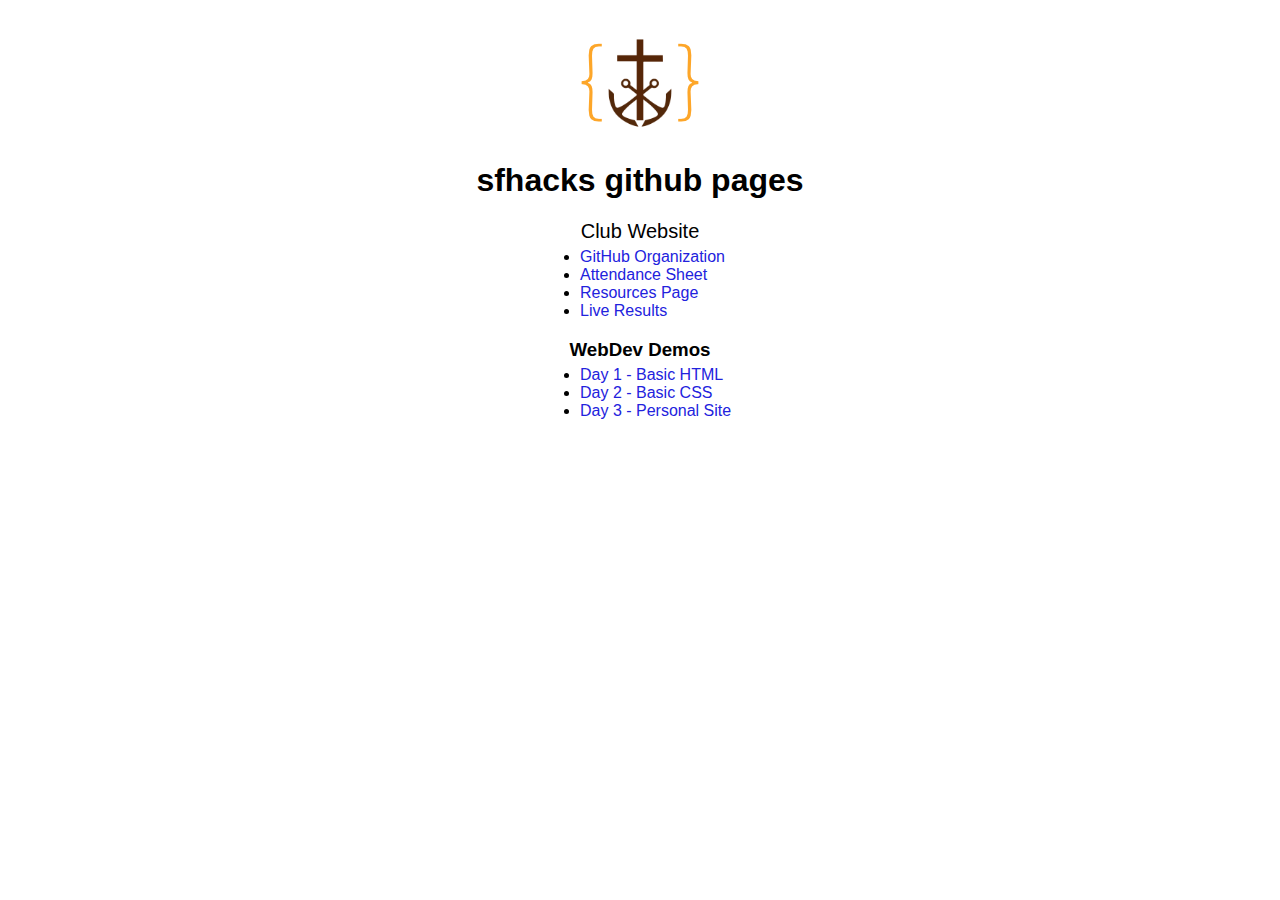
==== index.html @ 7c442050 "Took out link message for sfhacks.club" ====
<!DOCTYPE html>
<html>
<head>
    <title>sfhacks github pages</title>
    <link rel = 'icon' href = 'favicon.png'/>
    <style type = 'text/css'>
    * {
        font-family: Helvetica;
    }
    div {
        margin: 0 auto;
        text-align: center;
    }
    a {
        color: #2222DD;
        text-decoration: none;
    }
    h1 {
        margin-top: 0;
    }
    .listTitle {
        font-size: 20px;
    }
    .list {
        width: 200px;
    }
    .list h3 {
        margin-bottom: 0px;
    }
    .list ul {
        text-align: left;
        margin-top: 5px;
    }
    </style>
</head>
<body>
    <div>
        <img src = 'favicon.png'/>
        <h1>sfhacks github pages</h1>
        <span class = 'listTitle'>Club Website<a href = 'http://www.sfhacks.club' target = '_blank'></a></span>
        <div class = 'list'>
            <ul>
                <li><a href = 'https://github.com/sfhacks' target = '_blank'>GitHub Organization</a></li>
                <li><a href = 'https://docs.google.com/a/sfhs.com/spreadsheets/d/11KJffrhBxWeUaiinBYQmhyRss_YMSi3dZtxlIz7ScT4/edit?usp=sharing' target = '_blank'>Attendance Sheet</a></li>
                <li><a href = 'resources' target = '_blank'>Resources Page</a></li>
                <li><a href = 'http://results.sfhacks.club' target = '_blank'>Live Results</a></li>
            </ul>
        </div>
        <div class = 'list'>
            <h3>WebDev Demos</h3>
            <ul>
                <li><a href = 'demos/day1.html' target = '_blank'>Day 1 - Basic HTML</a></li>
                <li><a href = 'demos/day2.html' target = '_blank'>Day 2 - Basic CSS</a></li>
                <li><a href = 'demos/day3.html' target = '_blank'>Day 3 - Personal Site</a></li>
            </ul>
        </div>
    </div>
</body>
</html>
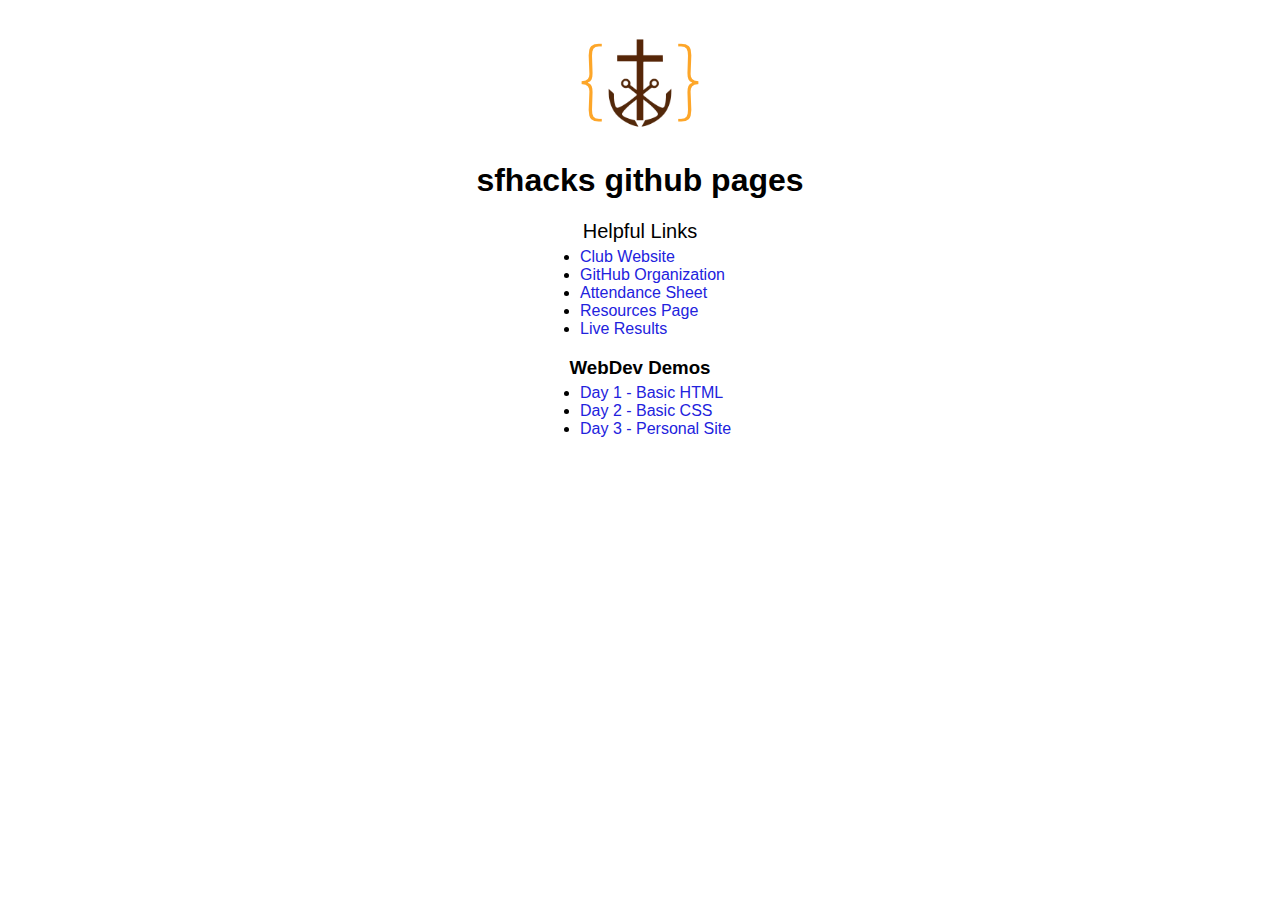
==== commit d3d65e0b: "update index" ====
--- a/index.html
+++ b/index.html
@@ -37,9 +37,10 @@
     <div>
         <img src = 'favicon.png'/>
         <h1>sfhacks github pages</h1>
-        <span class = 'listTitle'>Club Website<a href = 'http://www.sfhacks.club' target = '_blank'></a></span>
+        <span class = 'listTitle'>Helpful Links</span>
         <div class = 'list'>
             <ul>
+                <li><a href = 'http://www.sfhacks.club' target = '_blank'>Club Website</a></li>
                 <li><a href = 'https://github.com/sfhacks' target = '_blank'>GitHub Organization</a></li>
                 <li><a href = 'https://docs.google.com/a/sfhs.com/spreadsheets/d/11KJffrhBxWeUaiinBYQmhyRss_YMSi3dZtxlIz7ScT4/edit?usp=sharing' target = '_blank'>Attendance Sheet</a></li>
                 <li><a href = 'resources' target = '_blank'>Resources Page</a></li>
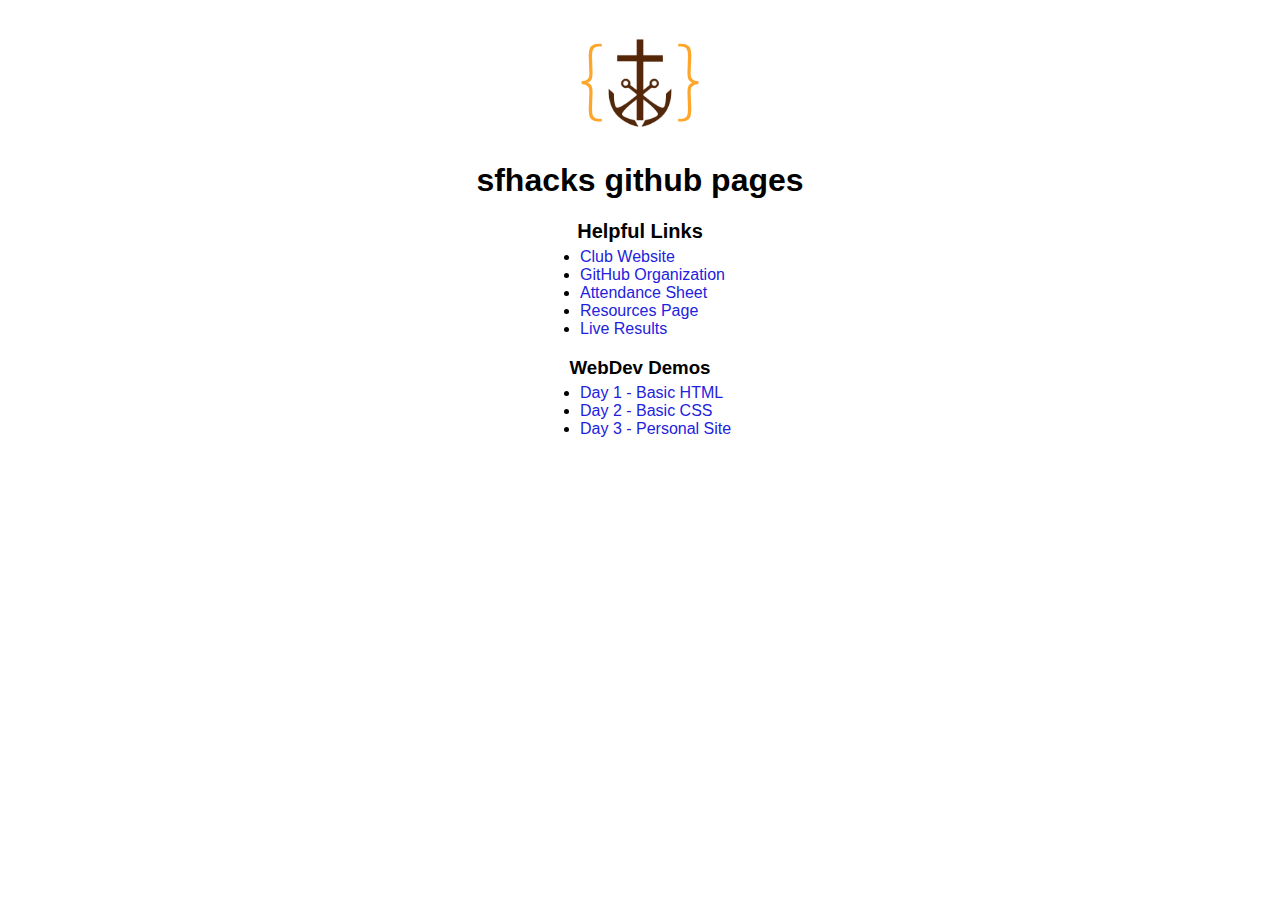
==== commit bebd58d0: "update title" ====
--- a/index.html
+++ b/index.html
@@ -18,9 +18,6 @@
     h1 {
         margin-top: 0;
     }
-    .listTitle {
-        font-size: 20px;
-    }
     .list {
         width: 200px;
     }
@@ -37,8 +34,8 @@
     <div>
         <img src = 'favicon.png'/>
         <h1>sfhacks github pages</h1>
-        <span class = 'listTitle'>Helpful Links</span>
         <div class = 'list'>
+            <h3 style = 'font-size: 20px;'>Helpful Links</h3>
             <ul>
                 <li><a href = 'http://www.sfhacks.club' target = '_blank'>Club Website</a></li>
                 <li><a href = 'https://github.com/sfhacks' target = '_blank'>GitHub Organization</a></li>
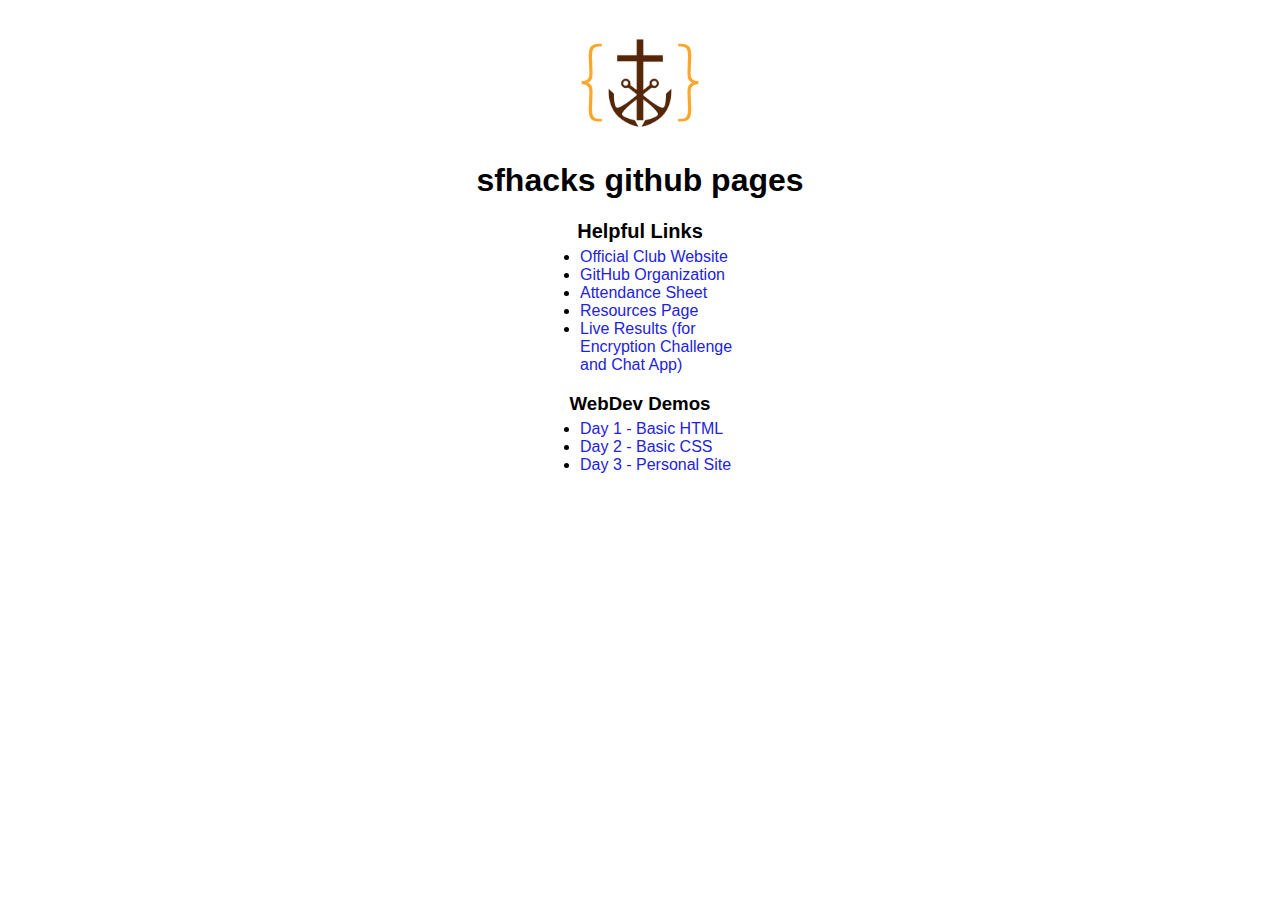
==== commit aa54b89d: "Update index.html" ====
--- a/index.html
+++ b/index.html
@@ -37,11 +37,11 @@
         <div class = 'list'>
             <h3 style = 'font-size: 20px;'>Helpful Links</h3>
             <ul>
-                <li><a href = 'http://www.sfhacks.club' target = '_blank'>Club Website</a></li>
+                <li><a href = 'http://www.sfhacks.club' target = '_blank'>Official Club Website</a></li>
                 <li><a href = 'https://github.com/sfhacks' target = '_blank'>GitHub Organization</a></li>
                 <li><a href = 'https://docs.google.com/a/sfhs.com/spreadsheets/d/11KJffrhBxWeUaiinBYQmhyRss_YMSi3dZtxlIz7ScT4/edit?usp=sharing' target = '_blank'>Attendance Sheet</a></li>
                 <li><a href = 'resources' target = '_blank'>Resources Page</a></li>
-                <li><a href = 'http://results.sfhacks.club' target = '_blank'>Live Results</a></li>
+                <li><a href = 'http://results.sfhacks.club' target = '_blank'>Live Results (for Encryption Challenge and Chat App) </a></li>
             </ul>
         </div>
         <div class = 'list'>
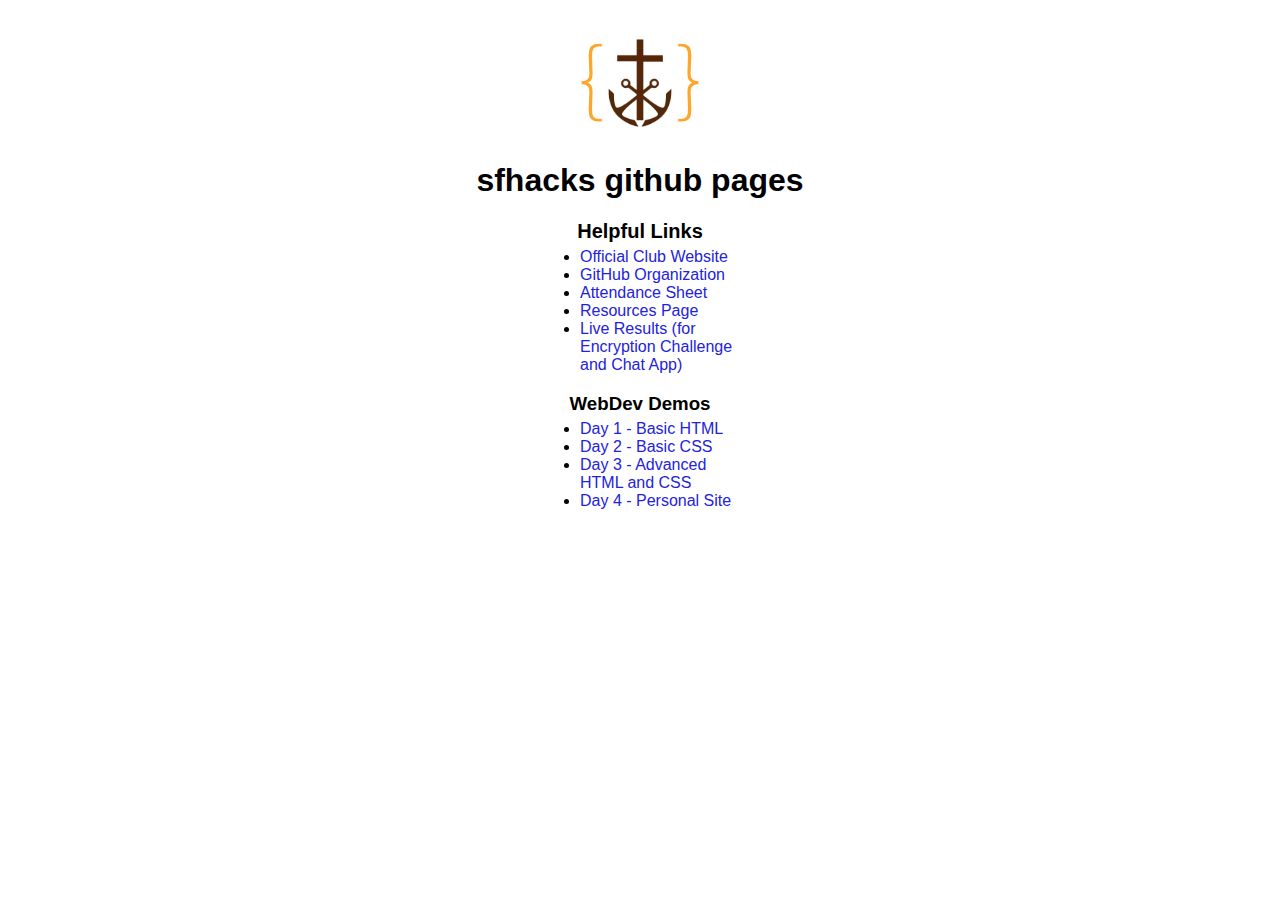
==== commit ad34e168: "Update index.html" ====
--- a/index.html
+++ b/index.html
@@ -49,7 +49,8 @@
             <ul>
                 <li><a href = 'demos/day1.html' target = '_blank'>Day 1 - Basic HTML</a></li>
                 <li><a href = 'demos/day2.html' target = '_blank'>Day 2 - Basic CSS</a></li>
-                <li><a href = 'demos/day3.html' target = '_blank'>Day 3 - Personal Site</a></li>
+                <li><a href = 'demos/day3.html' target = '_blank'>Day 3 - Advanced HTML and CSS</a></li>
+                <li><a href = 'demos/day4.html' target = '_blank'>Day 4 - Personal Site</a></li>
             </ul>
         </div>
     </div>
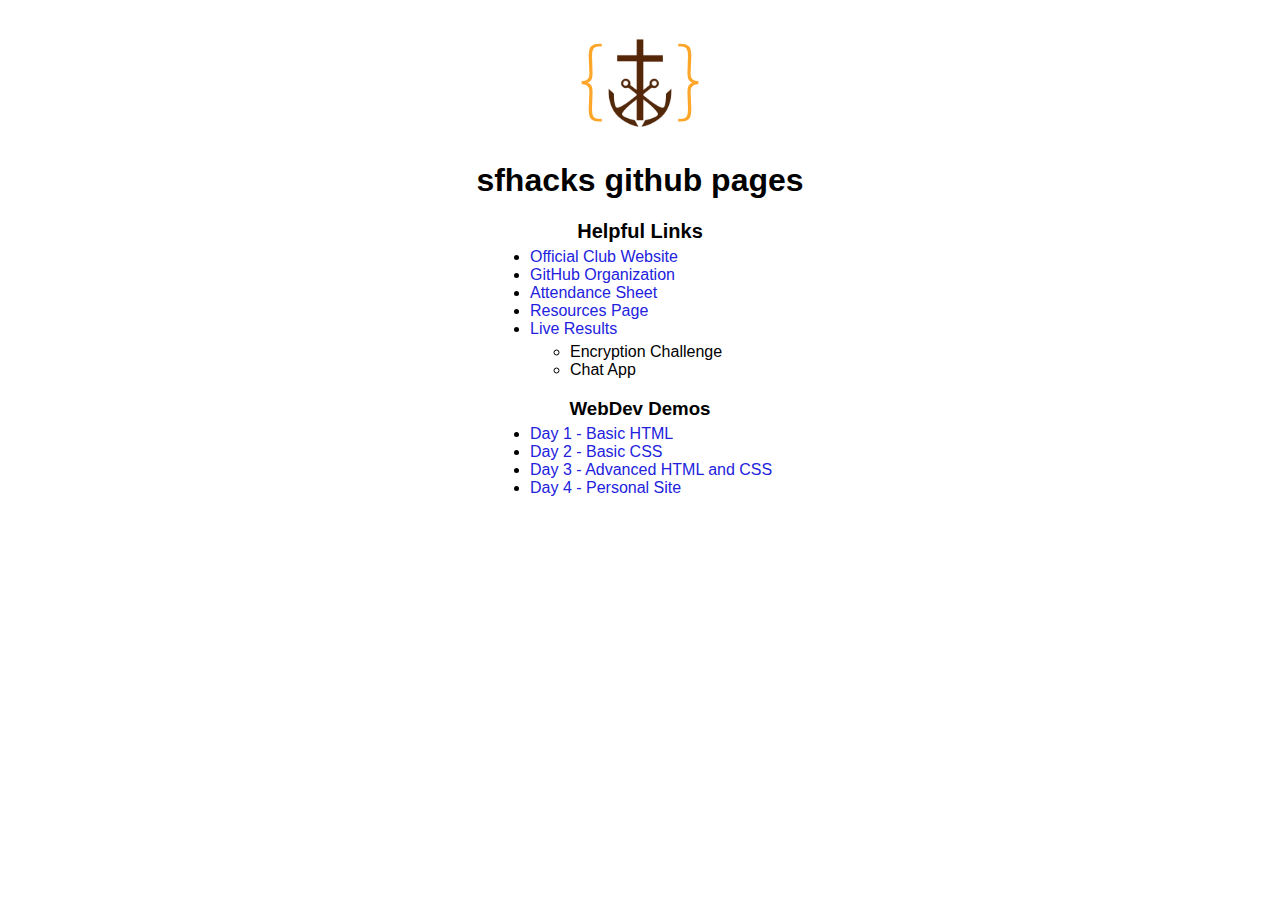
==== commit bdb1a8bb: "update index and demos" ====
--- a/index.html
+++ b/index.html
@@ -19,7 +19,7 @@
         margin-top: 0;
     }
     .list {
-        width: 200px;
+        width: 300px;
     }
     .list h3 {
         margin-bottom: 0px;
@@ -41,7 +41,13 @@
                 <li><a href = 'https://github.com/sfhacks' target = '_blank'>GitHub Organization</a></li>
                 <li><a href = 'https://docs.google.com/a/sfhs.com/spreadsheets/d/11KJffrhBxWeUaiinBYQmhyRss_YMSi3dZtxlIz7ScT4/edit?usp=sharing' target = '_blank'>Attendance Sheet</a></li>
                 <li><a href = 'resources' target = '_blank'>Resources Page</a></li>
-                <li><a href = 'http://results.sfhacks.club' target = '_blank'>Live Results (for Encryption Challenge and Chat App) </a></li>
+                <li>
+                    <a href = 'http://results.sfhacks.club' target = '_blank'>Live Results</a>
+                    <ul>
+                        <li>Encryption Challenge</li>
+                        <li>Chat App</li>
+                    </ul>
+                </li>
             </ul>
         </div>
         <div class = 'list'>
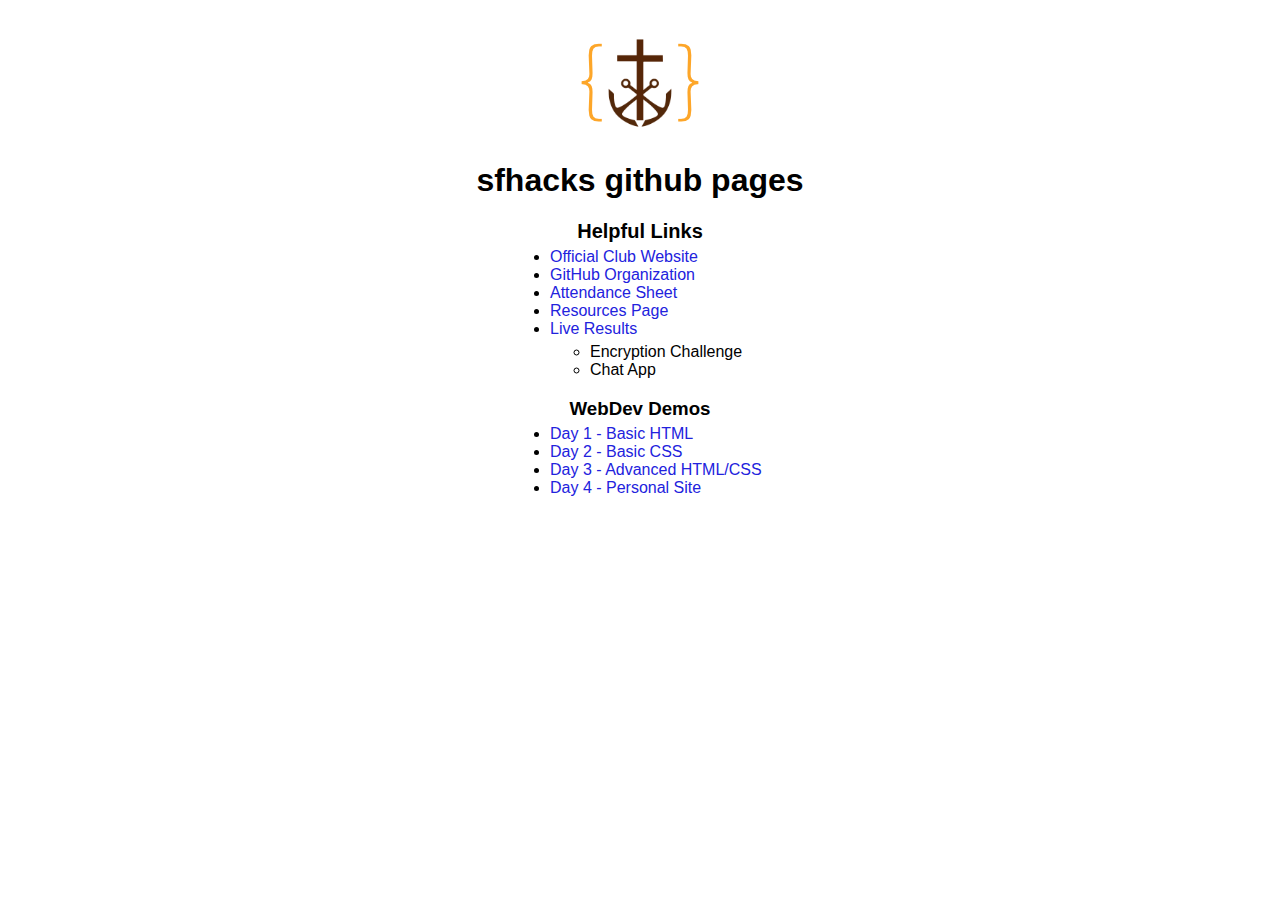
==== commit 01858781: "update day4" ====
--- a/index.html
+++ b/index.html
@@ -19,7 +19,7 @@
         margin-top: 0;
     }
     .list {
-        width: 300px;
+        width: 260px;
     }
     .list h3 {
         margin-bottom: 0px;
@@ -55,8 +55,8 @@
             <ul>
                 <li><a href = 'demos/day1.html' target = '_blank'>Day 1 - Basic HTML</a></li>
                 <li><a href = 'demos/day2.html' target = '_blank'>Day 2 - Basic CSS</a></li>
-                <li><a href = 'demos/day3.html' target = '_blank'>Day 3 - Advanced HTML and CSS</a></li>
-                <li><a href = 'demos/day4.html' target = '_blank'>Day 4 - Personal Site</a></li>
+                <li><a href = 'demos/day3.html' target = '_blank'>Day 3 - Advanced HTML/CSS</a></li>
+                <li><a href = 'demos/day4' target = '_blank'>Day 4 - Personal Site</a></li>
             </ul>
         </div>
     </div>
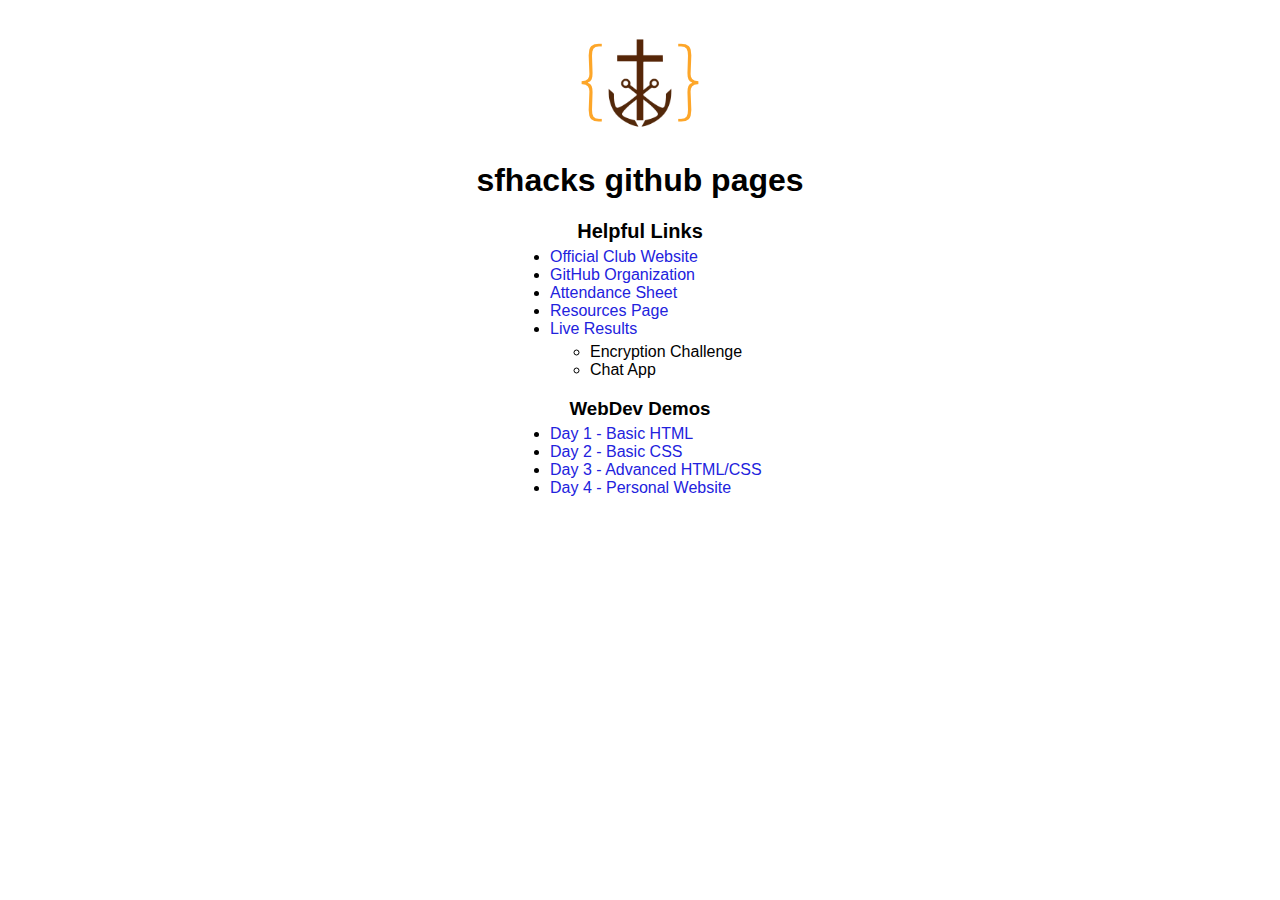
==== commit 9d47f7a3: "update style" ====
--- a/index.html
+++ b/index.html
@@ -56,7 +56,7 @@
                 <li><a href = 'demos/day1.html' target = '_blank'>Day 1 - Basic HTML</a></li>
                 <li><a href = 'demos/day2.html' target = '_blank'>Day 2 - Basic CSS</a></li>
                 <li><a href = 'demos/day3.html' target = '_blank'>Day 3 - Advanced HTML/CSS</a></li>
-                <li><a href = 'demos/day4' target = '_blank'>Day 4 - Personal Site</a></li>
+                <li><a href = 'demos/day4' target = '_blank'>Day 4 - Personal Website</a></li>
             </ul>
         </div>
     </div>
